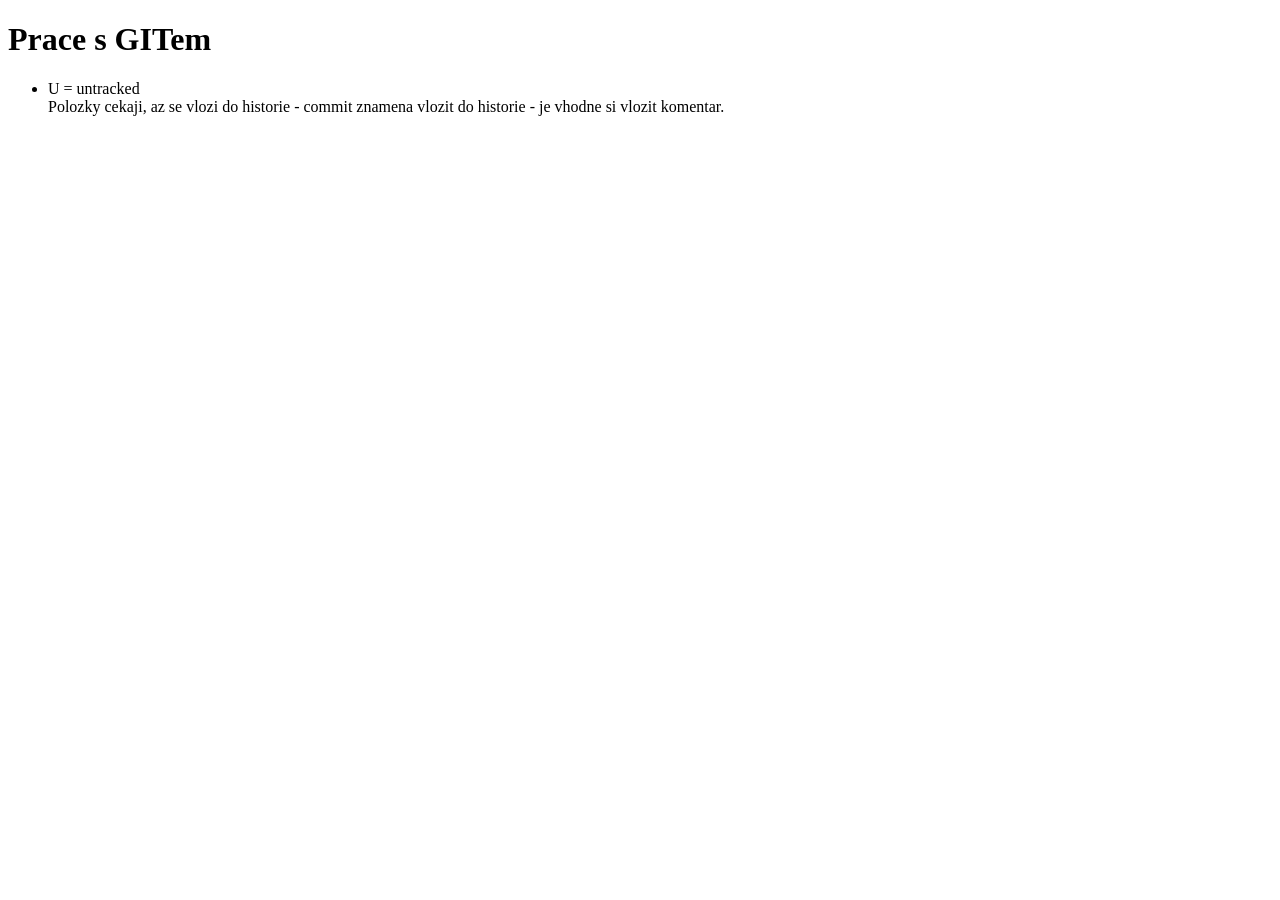
==== prace-s-gitem.html @ f3e24f5b "Prvni commit projektu" ====
<!DOCTYPE html>
<html lang="en">
<head>
	<meta charset="UTF-8">
	<meta name="viewport" content="width=device-width, initial-scale=1.0">
	<title>Document</title>
</head>
<body>
	<h1>Prace s GITem</h1>

	<ul>
		<li>U = untracked</li>

		Polozky cekaji, az se vlozi do historie - commit znamena vlozit do historie - je vhodne si vlozit komentar.

		
	</ul>
</body>
</html>
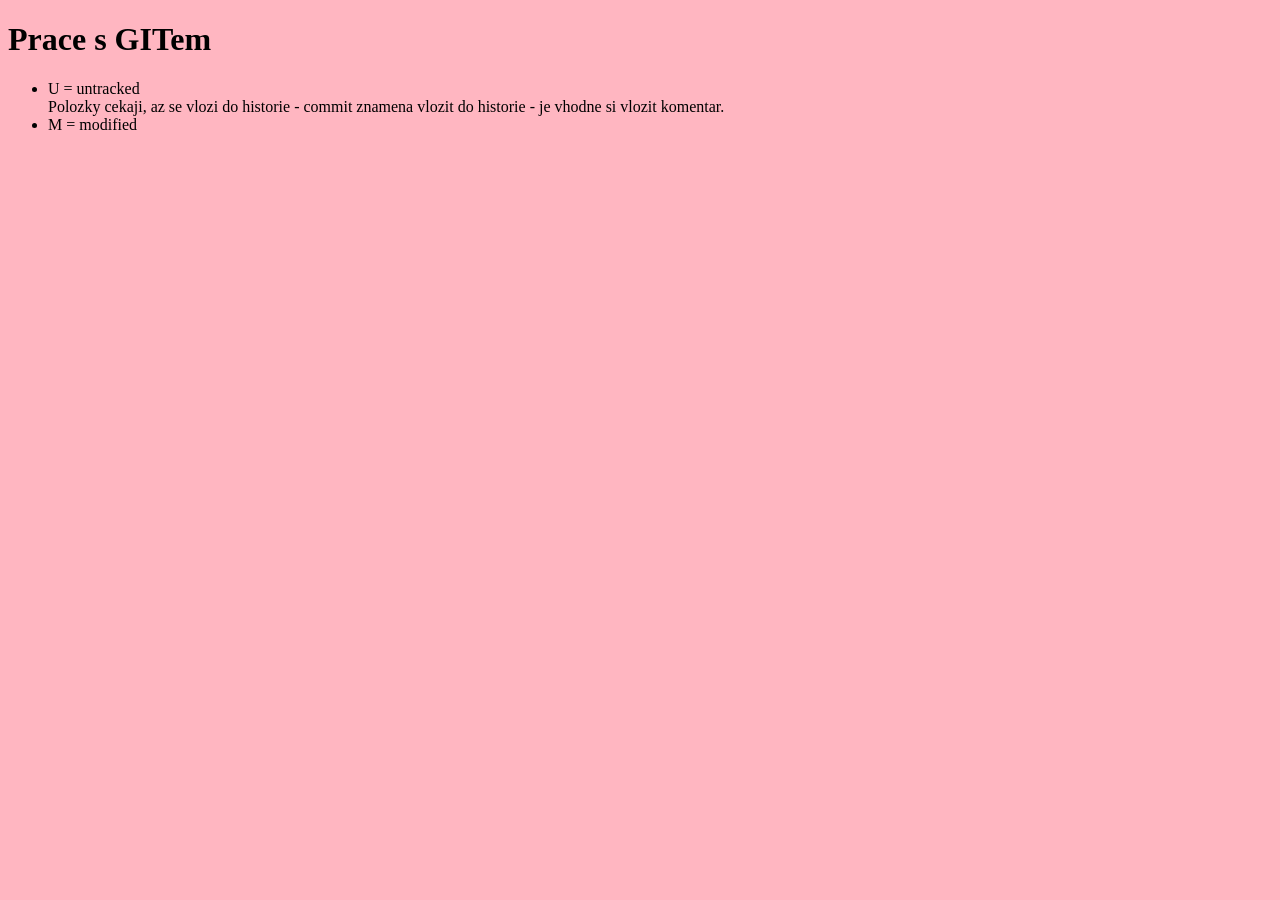
==== commit 97d86f79: "pridali jsme nove li a zmenili barvu pozadi" ====
--- a/prace-s-gitem.html
+++ b/prace-s-gitem.html
@@ -4,6 +4,7 @@
 	<meta charset="UTF-8">
 	<meta name="viewport" content="width=device-width, initial-scale=1.0">
 	<title>Document</title>
+	<link rel="stylesheet" href="./css/style.css">
 </head>
 <body>
 	<h1>Prace s GITem</h1>
@@ -13,6 +14,7 @@
 
 		Polozky cekaji, az se vlozi do historie - commit znamena vlozit do historie - je vhodne si vlozit komentar.
 
+		<li>M = modified</li>
 		
 	</ul>
 </body>
--- a/css/style.css
+++ b/css/style.css
@@ -0,0 +1,3 @@
+body {
+	background: lightpink;
+}
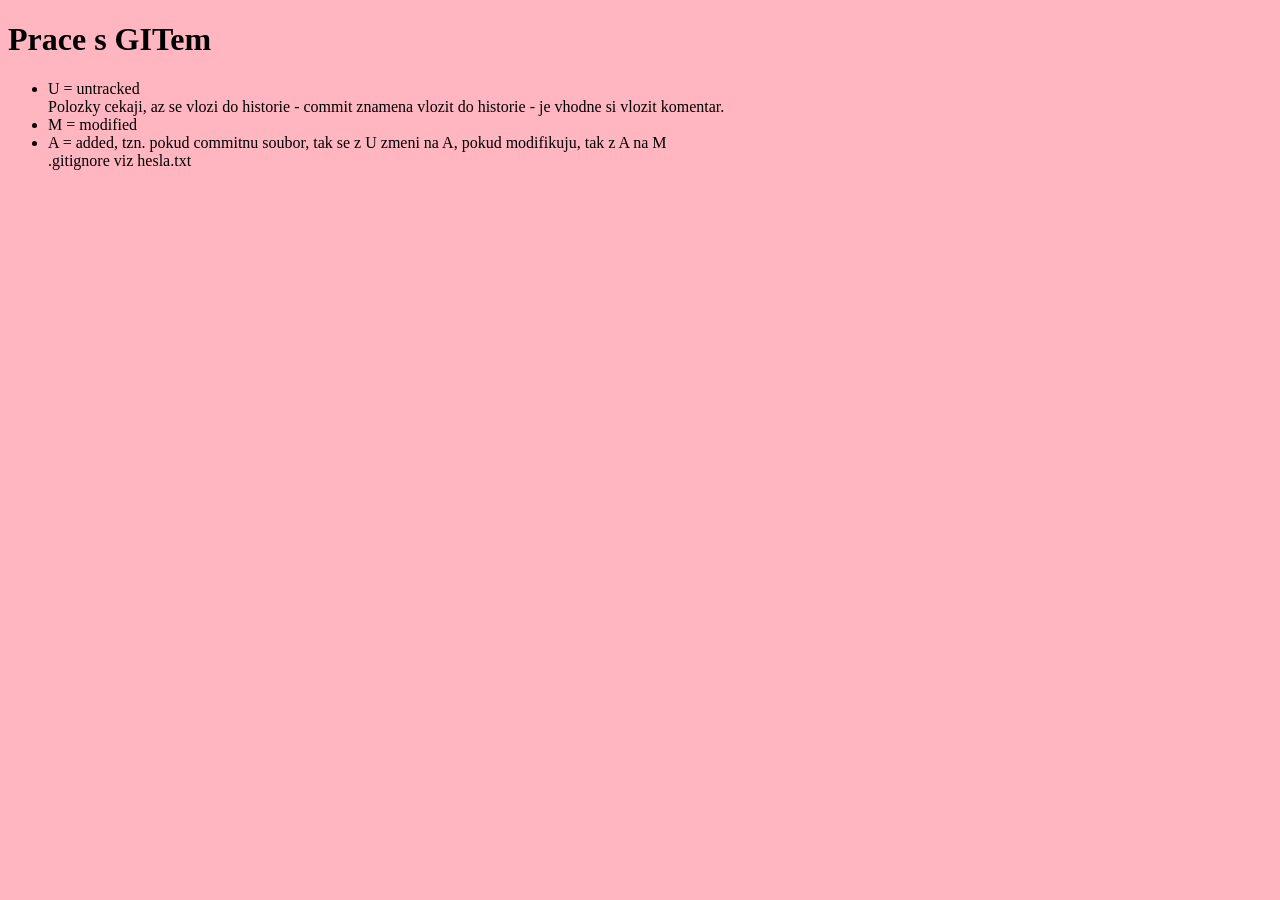
==== commit c77e6a26: "pridali jsme gitignore a zmenili index" ====
--- a/prace-s-gitem.html
+++ b/prace-s-gitem.html
@@ -15,6 +15,10 @@
 		Polozky cekaji, az se vlozi do historie - commit znamena vlozit do historie - je vhodne si vlozit komentar.
 
 		<li>M = modified</li>
+
+		<li>A = added, tzn. pokud commitnu soubor, tak se z U zmeni na A, pokud modifikuju, tak z A na M</li>
+
+		.gitignore viz hesla.txt
 		
 	</ul>
 </body>
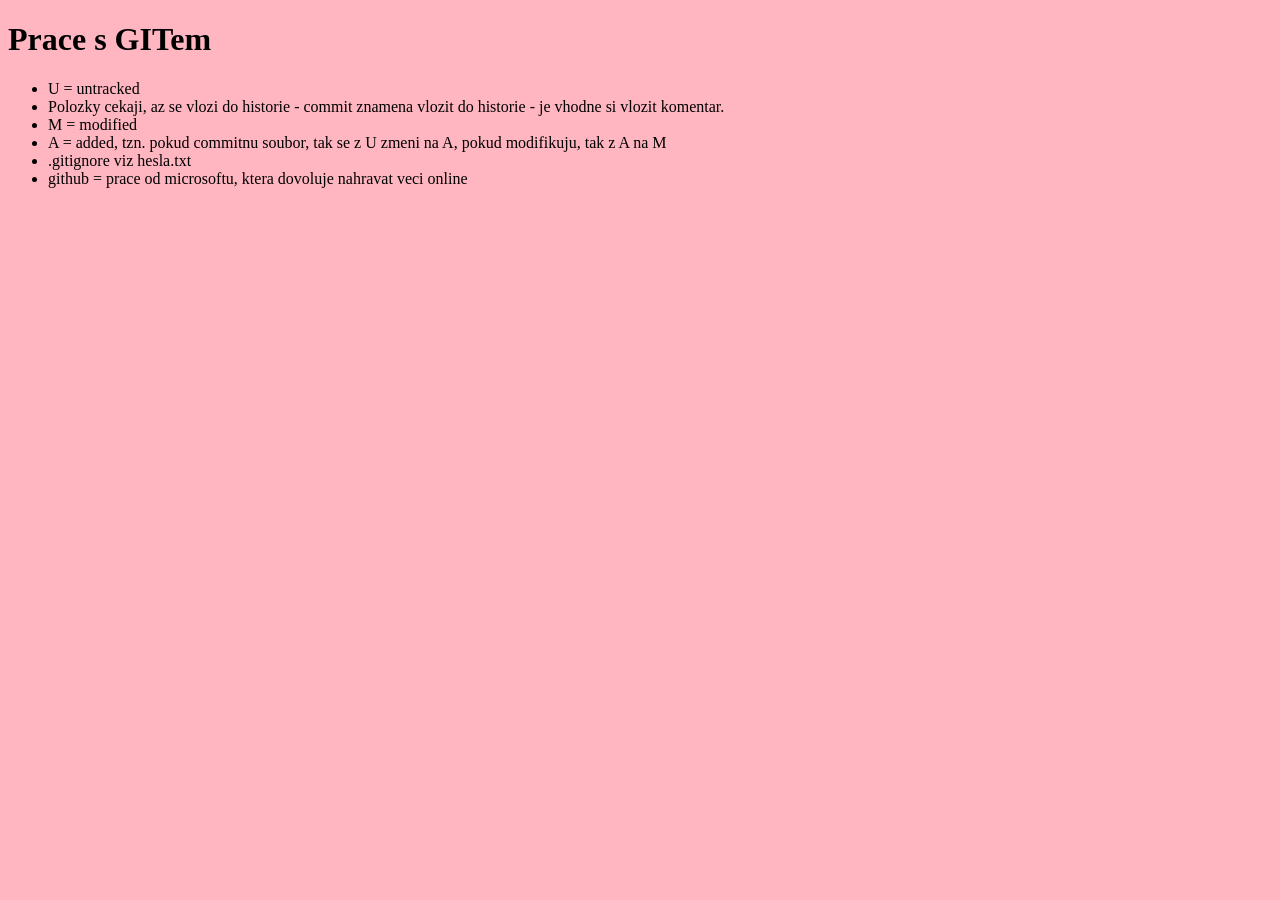
==== commit 7b8445d2: "treti posledni zmena" ====
--- a/prace-s-gitem.html
+++ b/prace-s-gitem.html
@@ -12,13 +12,15 @@
 	<ul>
 		<li>U = untracked</li>
 
-		Polozky cekaji, az se vlozi do historie - commit znamena vlozit do historie - je vhodne si vlozit komentar.
+		<li>Polozky cekaji, az se vlozi do historie - commit znamena vlozit do historie - je vhodne si vlozit komentar.</li>
 
 		<li>M = modified</li>
 
 		<li>A = added, tzn. pokud commitnu soubor, tak se z U zmeni na A, pokud modifikuju, tak z A na M</li>
 
-		.gitignore viz hesla.txt
+		<li>.gitignore viz hesla.txt</li>
+
+		<li>github = prace od microsoftu, ktera dovoluje nahravat veci online</li>
 		
 	</ul>
 </body>
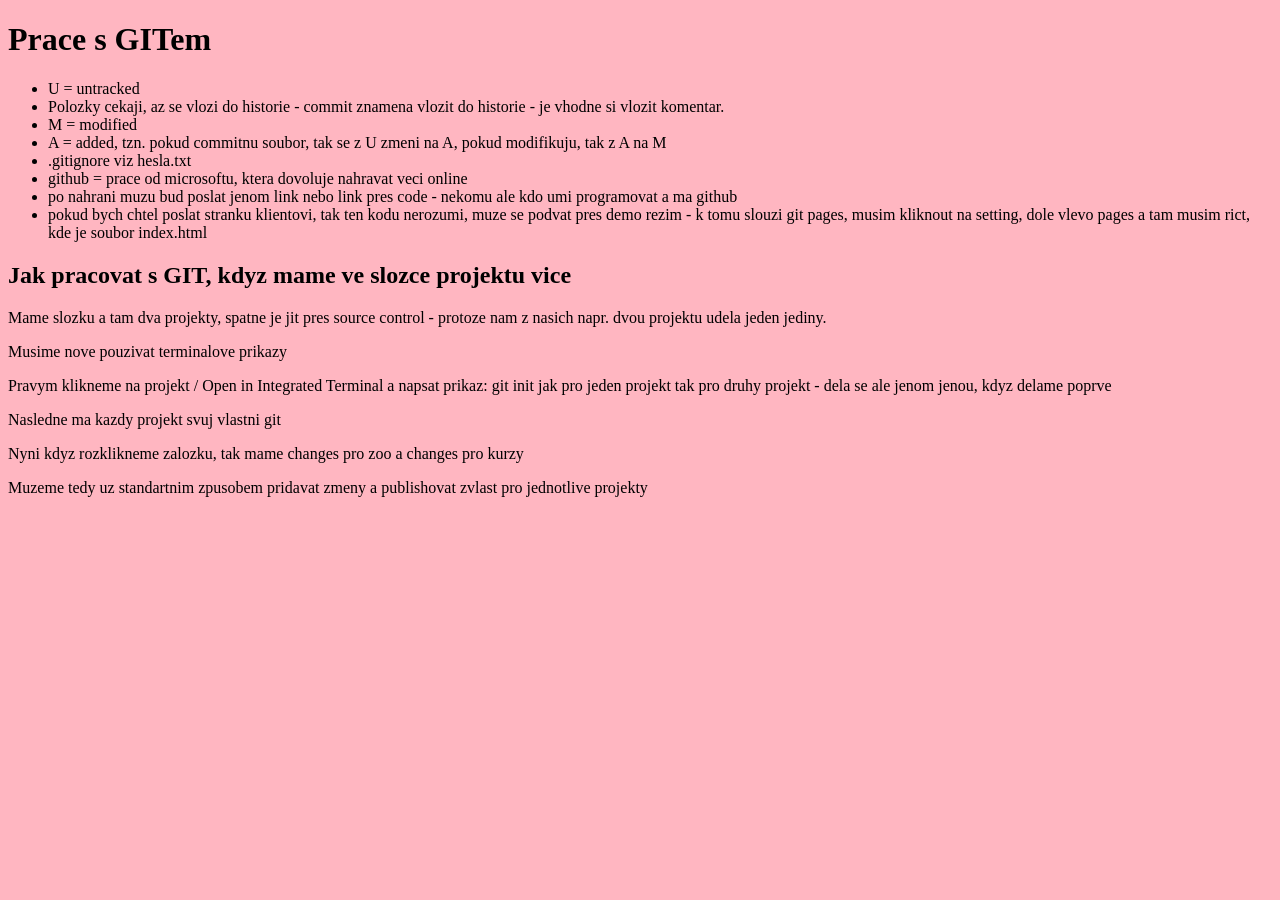
==== commit 0ac6e315: "posledni test commit" ====
--- a/prace-s-gitem.html
+++ b/prace-s-gitem.html
@@ -21,7 +21,20 @@
 		<li>.gitignore viz hesla.txt</li>
 
 		<li>github = prace od microsoftu, ktera dovoluje nahravat veci online</li>
+
+		<li>po nahrani muzu bud poslat jenom link nebo link pres code - nekomu ale kdo umi programovat a ma github</li>
+		<li>pokud bych chtel poslat stranku klientovi, tak ten kodu nerozumi, muze se podvat pres demo rezim - k tomu slouzi git pages, musim kliknout na setting, dole vlevo pages a tam musim rict, kde je soubor index.html</li>
 		
 	</ul>
+
+	<h2>Jak pracovat s GIT, kdyz mame ve slozce projektu vice</h2>
+
+	<p>Mame slozku a tam dva projekty, spatne je jit pres source control - protoze nam z nasich napr. dvou projektu udela jeden jediny.</p>
+	<p>Musime nove pouzivat terminalove prikazy</p>
+	<p>Pravym klikneme na projekt / Open in Integrated Terminal a napsat prikaz: git init jak pro jeden projekt tak pro druhy projekt - dela se ale jenom jenou, kdyz delame poprve</p>
+	<p>Nasledne ma kazdy projekt svuj vlastni git</p>
+	<p>Nyni kdyz rozklikneme zalozku, tak mame changes pro zoo a changes pro kurzy</p>
+	<p>Muzeme tedy uz standartnim zpusobem pridavat zmeny a publishovat zvlast pro jednotlive projekty</p>
+
 </body>
 </html>
